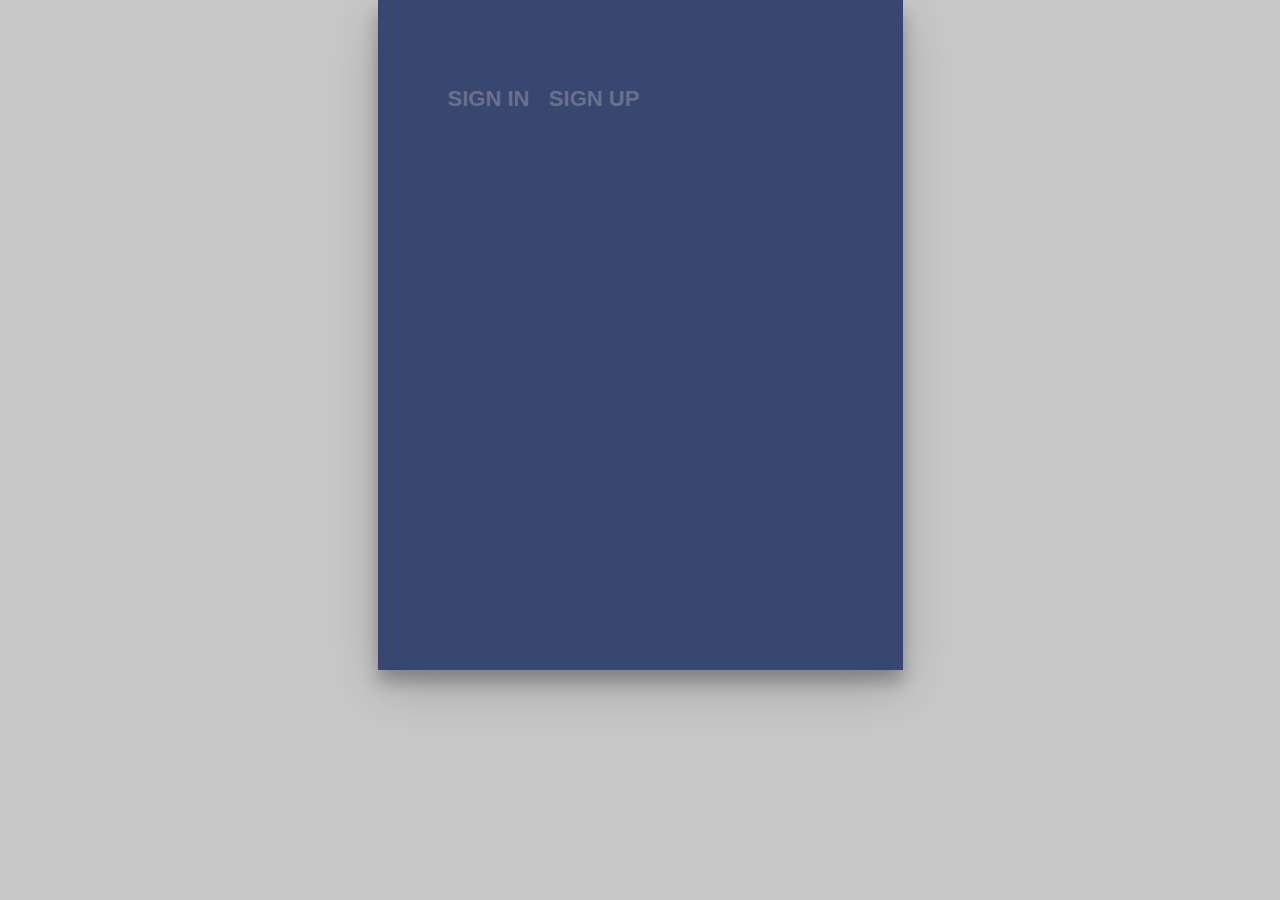
==== login.html @ 78dc2111 "Add Source code" ====
<!doctype html>
<html lang="en">
  <head>
    <!-- Required meta tags -->
    <meta charset="utf-8">
    <meta name="viewport" content="width=device-width, initial-scale=1, shrink-to-fit=no">

    <!-- Bootstrap CSS -->
    <link rel="stylesheet" href="https://stackpath.bootstrapcdn.com/bootstrap/4.3.1/css/bootstrap.min.css" integrity="sha384-ggOyR0iXCbMQv3Xipma34MD+dH/1fQ784/j6cY/iJTQUOhcWr7x9JvoRxT2MZw1T" crossorigin="anonymous">
    
    <link rel="stylesheet" href="https://cdnjs.cloudflare.com/ajax/libs/font-awesome/4.7.0/css/font-awesome.min.css">
    <link rel="stylesheet" href="style.css">
    


  </head>
  <body>
    <div class="bg"></div>
    <div class="login-wrap">
        <div class="login-html">
            <input id="tab-1" type="radio" name="tab" class="sign-in" ><label for="tab-1" class="tab">Sign In</label>
             <input id="tab-2" type="radio" name="tab" class="sign-up"><label for="tab-2" class="tab">Sign Up</label> 

            <!-- Sign In form -->
            <div class="login-form">
                <div class="sign-in-htm">

                    <!-- Input Use Name -->
                    <div class="group">
                        
                        <i class="fa fa-user icon"></i><label for="user" class="label">User Name</label>
                        <input id="user" type="text" class="input">
                    </div>

                    <!-- Input Password -->
                    <div class="group">
                        <label for="pass" class="label">Password</label>
                        <input id="pass" type="password" class="input" data-type="password">
                    </div>

                    <!-- checkbox -->
                    <div class="group">
                        <input id="check" type="checkbox" class="check" checked>
                        <label for="check"><span class="icon"></span> Keep me Signed in</label>
                    </div>

                    <!-- Sign In button -->
                    <div class="group">
                        <input type="submit" class="button" value="Sign In">
                    </div>

                    <div class="hr"></div>
                    <div class="foot-lnk">
                        <a href="#forgot">Forgot Password?</a>
                    </div>
                </div>

                <!-- Sign Up form -->
                <!-- <div class="sign-up-htm">
                    <div class="group">
                        <label for="user" class="label">Username</label>
                        <input id="user" type="text" class="input">
                    </div>
                    <div class="group">
                        <label for="pass" class="label">Password</label>
                        <input id="pass" type="password" class="input" data-type="password">
                    </div>
                    <div class="group">
                        <label for="pass" class="label">Repeat Password</label>
                        <input id="pass" type="password" class="input" data-type="password">
                    </div>
                    <div class="group">
                        <label for="pass" class="label">Email Address</label>
                        <input id="pass" type="text" class="input">
                    </div>
                    <div class="group">
                        <input type="submit" class="button" value="Sign Up">
                    </div>

                    <div class="hr"></div>
                    <div class="foot-lnk">
                        <label for="tab-1">Already Member?</a>
                    </div>
                </div>  -->

            </div>
        </div>
    </div>
    

      

    <!-- Optional JavaScript -->
    <!-- jQuery first, then Popper.js, then Bootstrap JS -->
    <script src="https://code.jquery.com/jquery-3.3.1.slim.min.js" integrity="sha384-q8i/X+965DzO0rT7abK41JStQIAqVgRVzpbzo5smXKp4YfRvH+8abtTE1Pi6jizo" crossorigin="anonymous"></script>
    <script src="https://cdnjs.cloudflare.com/ajax/libs/popper.js/1.14.7/umd/popper.min.js" integrity="sha384-UO2eT0CpHqdSJQ6hJty5KVphtPhzWj9WO1clHTMGa3JDZwrnQq4sF86dIHNDz0W1" crossorigin="anonymous"></script>
    <script src="https://stackpath.bootstrapcdn.com/bootstrap/4.3.1/js/bootstrap.min.js" integrity="sha384-JjSmVgyd0p3pXB1rRibZUAYoIIy6OrQ6VrjIEaFf/nJGzIxFDsf4x0xIM+B07jRM" crossorigin="anonymous"></script>
  </body>
</html>
---- style.css ----
body{
	margin:0;
	color:#6a6f8c;
	background:#c8c8c8;
	font:600 16px/18px 'Open Sans',sans-serif;
}


*,:after,:before{box-sizing:border-box}
.clearfix:after,.clearfix:before{content:'';display:table}
.clearfix:after{clear:both;display:block}
a{color:inherit;text-decoration:none}

.login-wrap{
	width:100%;
	margin:auto;
	max-width:525px;
	min-height:670px;
	position:relative;
    background:url(agile_dept.jpg) no-repeat center;
    background-size: 535px 670px;
	box-shadow:0 12px 15px 0 rgba(0,0,0,.24),0 17px 50px 0 rgba(0,0,0,.19);
}
.login-html{
	width:100%;
	height:100%;
	position:absolute;
	padding:90px 70px 50px 70px;
	background:rgba(40,57,101,.9);
}
.login-html .sign-in-htm,
.login-html .sign-up-htm{
	top:0;
	left:0;
	right:0;
	bottom:0;
	position:absolute;
	transform:rotateY(180deg);
	backface-visibility:hidden;
	transition:all .4s linear;
}
.login-html .sign-in,
.login-html .sign-up,
.login-form .group .check{
	display:none;
}
.login-html .tab,
.login-form .group .label,
.login-form .group .button{
	text-transform:uppercase;
}
.login-html .tab{
	font-size:22px;
	margin-right:15px;
	padding-bottom:5px;
	margin:0 15px 10px 0;
	display:inline-block;
	border-bottom:2px solid transparent;
}
.login-html .sign-in:checked + .tab,
.login-html .sign-up:checked + .tab{
	color:#fff;
	border-color:#1161ee;
}
.login-form{
	min-height:345px;
	position:relative;
	perspective:1000px;
	transform-style:preserve-3d;
}
.login-form .group{
	margin-bottom:15px;
}
.login-form .group .label,
.login-form .group .input,
.login-form .group .button{
	width:100%;
	color:#fff;
	display:block;
}
.login-form .group .input,
.login-form .group .button{
	border:none;
	padding:15px 20px;
	border-radius:25px;
	background:rgba(255,255,255,.1);
}
.login-form .group input[data-type="password"]{
	text-security:circle;
	-webkit-text-security:circle;
}
.login-form .group .label{
	color:#aaa;
	font-size:12px;
}
.login-form .group .button{
	background:#1161ee;
}
.login-form .group label .icon{
	width:15px;
	height:15px;
	border-radius:2px;
	position:relative;
	display:inline-block;
    background:rgba(255,255,255,.1);
    
}
.login-form .group label .icon:before,
.login-form .group label .icon:after{
	content:'';
	width:10px;
	height:2px;
	background:#fff;
	position:absolute;
	transition:all .2s ease-in-out 0s;
}
.login-form .group label .icon:before{
	left:3px;
	width:5px;
	bottom:6px;
	transform:scale(0) rotate(0);
}
.login-form .group label .icon:after{
	top:6px;
	right:0;
	transform:scale(0) rotate(0);
}
.login-form .group .check:checked + label{
	color:#fff;
}
.login-form .group .check:checked + label .icon{
	background:#1161ee;
}
.login-form .group .check:checked + label .icon:before{
	transform:scale(1) rotate(45deg);
}
.login-form .group .check:checked + label .icon:after{
	transform:scale(1) rotate(-45deg);
}
.login-html .sign-in:checked + .tab + .sign-up + .tab + .login-form .sign-in-htm{
	transform:rotate(0);
}
.login-html .sign-up:checked + .tab + .login-form .sign-up-htm{
	transform:rotate(0);
}

.hr{
	height:2px;
	margin:60px 0 50px 0;
	background:rgba(255,255,255,.2);
}
.foot-lnk{
	text-align:center;
}
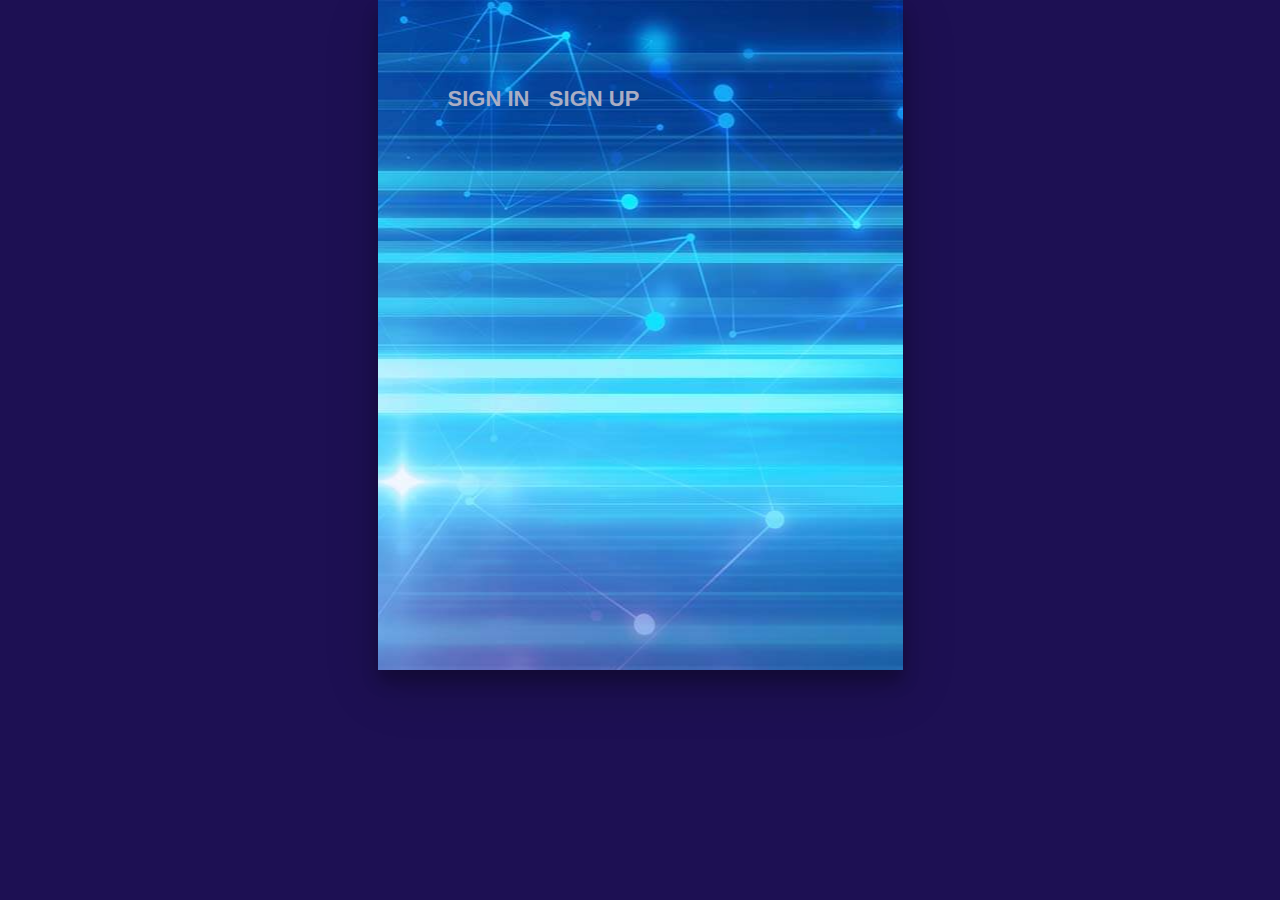
==== commit 62d89d93: "added background image and changed some colors" ====
--- a/login.html
+++ b/login.html
@@ -56,7 +56,7 @@
                 </div>
 
                 <!-- Sign Up form -->
-                <!-- <div class="sign-up-htm">
+                <div class="sign-up-htm">
                     <div class="group">
                         <label for="user" class="label">Username</label>
                         <input id="user" type="text" class="input">
@@ -81,7 +81,7 @@
                     <div class="foot-lnk">
                         <label for="tab-1">Already Member?</a>
                     </div>
-                </div>  -->
+                </div>  
 
             </div>
         </div>
--- a/style.css
+++ b/style.css
@@ -1,7 +1,7 @@
 body{
 	margin:0;
-	color:#6a6f8c;
-	background:#c8c8c8;
+	color:#abaec4;
+	background:#1d1053;
 	font:600 16px/18px 'Open Sans',sans-serif;
 }
 
@@ -26,7 +26,11 @@
 	height:100%;
 	position:absolute;
 	padding:90px 70px 50px 70px;
-	background:rgba(40,57,101,.9);
+	/* background:rgba(40,57,101,.9); */
+
+	/* Add background-image */
+	background-image: url(images/back.jpg);
+	background-attachment: fixed;
 }
 .login-html .sign-in-htm,
 .login-html .sign-up-htm{
@@ -63,6 +67,7 @@
 	border-color:#1161ee;
 }
 .login-form{
+	
 	min-height:345px;
 	position:relative;
 	perspective:1000px;
@@ -77,6 +82,7 @@
 	width:100%;
 	color:#fff;
 	display:block;
+	
 }
 .login-form .group .input,
 .login-form .group .button{
@@ -84,14 +90,16 @@
 	padding:15px 20px;
 	border-radius:25px;
 	background:rgba(255,255,255,.1);
+	
 }
 .login-form .group input[data-type="password"]{
 	text-security:circle;
 	-webkit-text-security:circle;
 }
 .login-form .group .label{
-	color:#aaa;
+	color:rgb(17, 1, 1);
 	font-size:12px;
+	
 }
 .login-form .group .button{
 	background:#1161ee;
@@ -151,4 +159,5 @@
 }
 .foot-lnk{
 	text-align:center;
+	color: #1d1053;
 }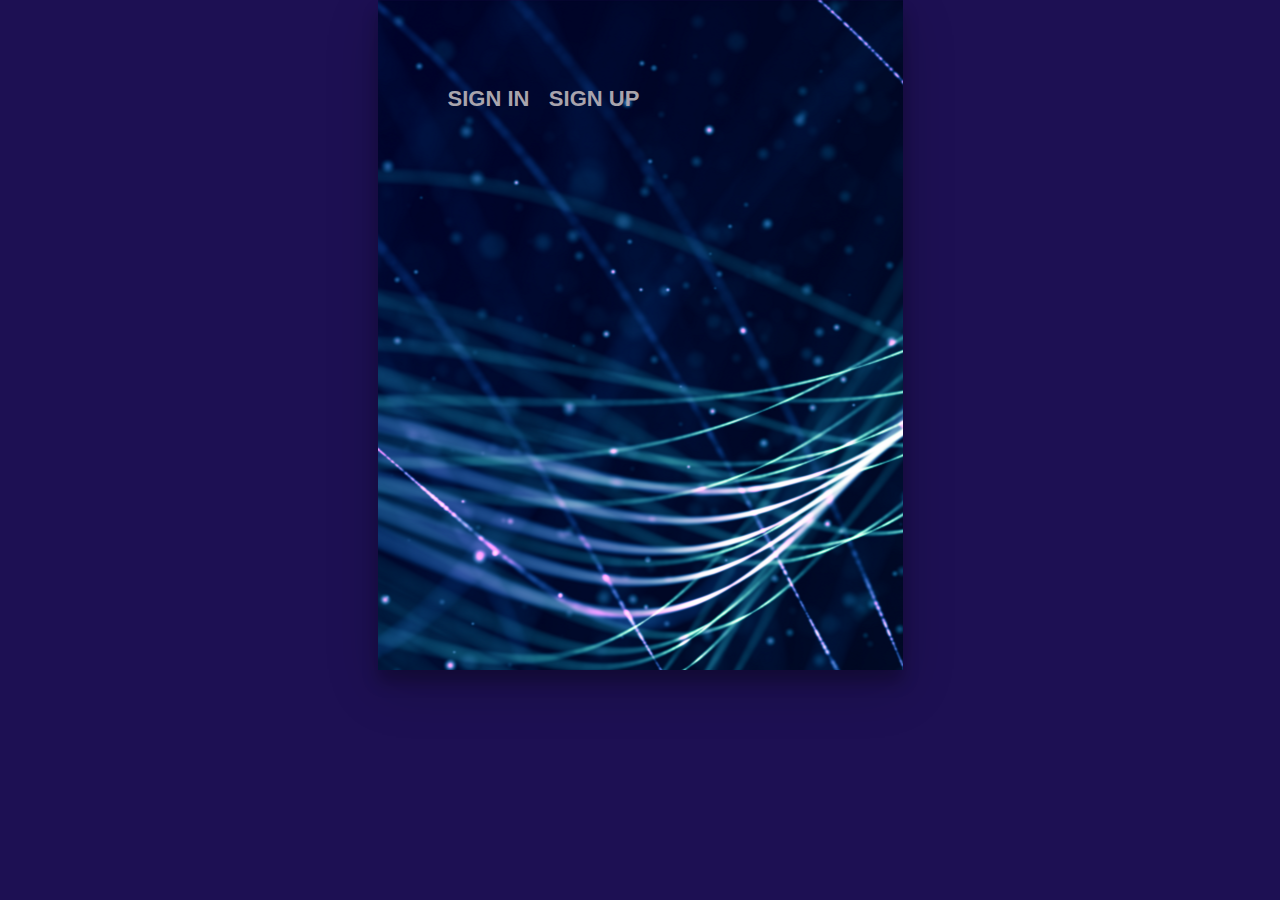
==== commit d95dd432: "added place holders and required pattern for password in sign up form" ====
--- a/login.html
+++ b/login.html
@@ -59,20 +59,21 @@
                 <div class="sign-up-htm">
                     <div class="group">
                         <label for="user" class="label">Username</label>
-                        <input id="user" type="text" class="input">
+                        <input id="user" type="text" class="input" placeholder="Name">
+                    </div>
+                    <div class="group">
+                        <label for="pass" class="label">Email Address</label>
+                        <input id="pass" type="email" class="input" placeholder="artofcode@gmail.com">
                     </div>
                     <div class="group">
                         <label for="pass" class="label">Password</label>
-                        <input id="pass" type="password" class="input" data-type="password">
+                        <input id="pass" type="password" class="input" data-type="password" pattern="(?=.*\d)(?=.*[a-z])(?=.*[A-Z]).{8,}" placeholder="Password" title="Must contain at least one number and one uppercase and lowercase letter, and at least 8 or more characters" required>
                     </div>
                     <div class="group">
-                        <label for="pass" class="label">Repeat Password</label>
-                        <input id="pass" type="password" class="input" data-type="password">
+                        <label for="pass" class="label">Confirm Password</label>
+                        <input id="pass" type="password" class="input" data-type="password" placeholder="Retype Password">
                     </div>
-                    <div class="group">
-                        <label for="pass" class="label">Email Address</label>
-                        <input id="pass" type="text" class="input">
-                    </div>
+                    
                     <div class="group">
                         <input type="submit" class="button" value="Sign Up">
                     </div>
--- a/style.css
+++ b/style.css
@@ -1,6 +1,6 @@
 body{
 	margin:0;
-	color:#abaec4;
+	color:#a9a4ad;
 	background:#1d1053;
 	font:600 16px/18px 'Open Sans',sans-serif;
 }
@@ -29,7 +29,7 @@
 	/* background:rgba(40,57,101,.9); */
 
 	/* Add background-image */
-	background-image: url(images/back.jpg);
+	background-image: url(images/back1.png);
 	background-attachment: fixed;
 }
 .login-html .sign-in-htm,
@@ -97,7 +97,7 @@
 	-webkit-text-security:circle;
 }
 .login-form .group .label{
-	color:rgb(17, 1, 1);
+	color:#fff;
 	font-size:12px;
 	
 }
@@ -159,5 +159,5 @@
 }
 .foot-lnk{
 	text-align:center;
-	color: #1d1053;
+	color: #a9a4ad;
 }